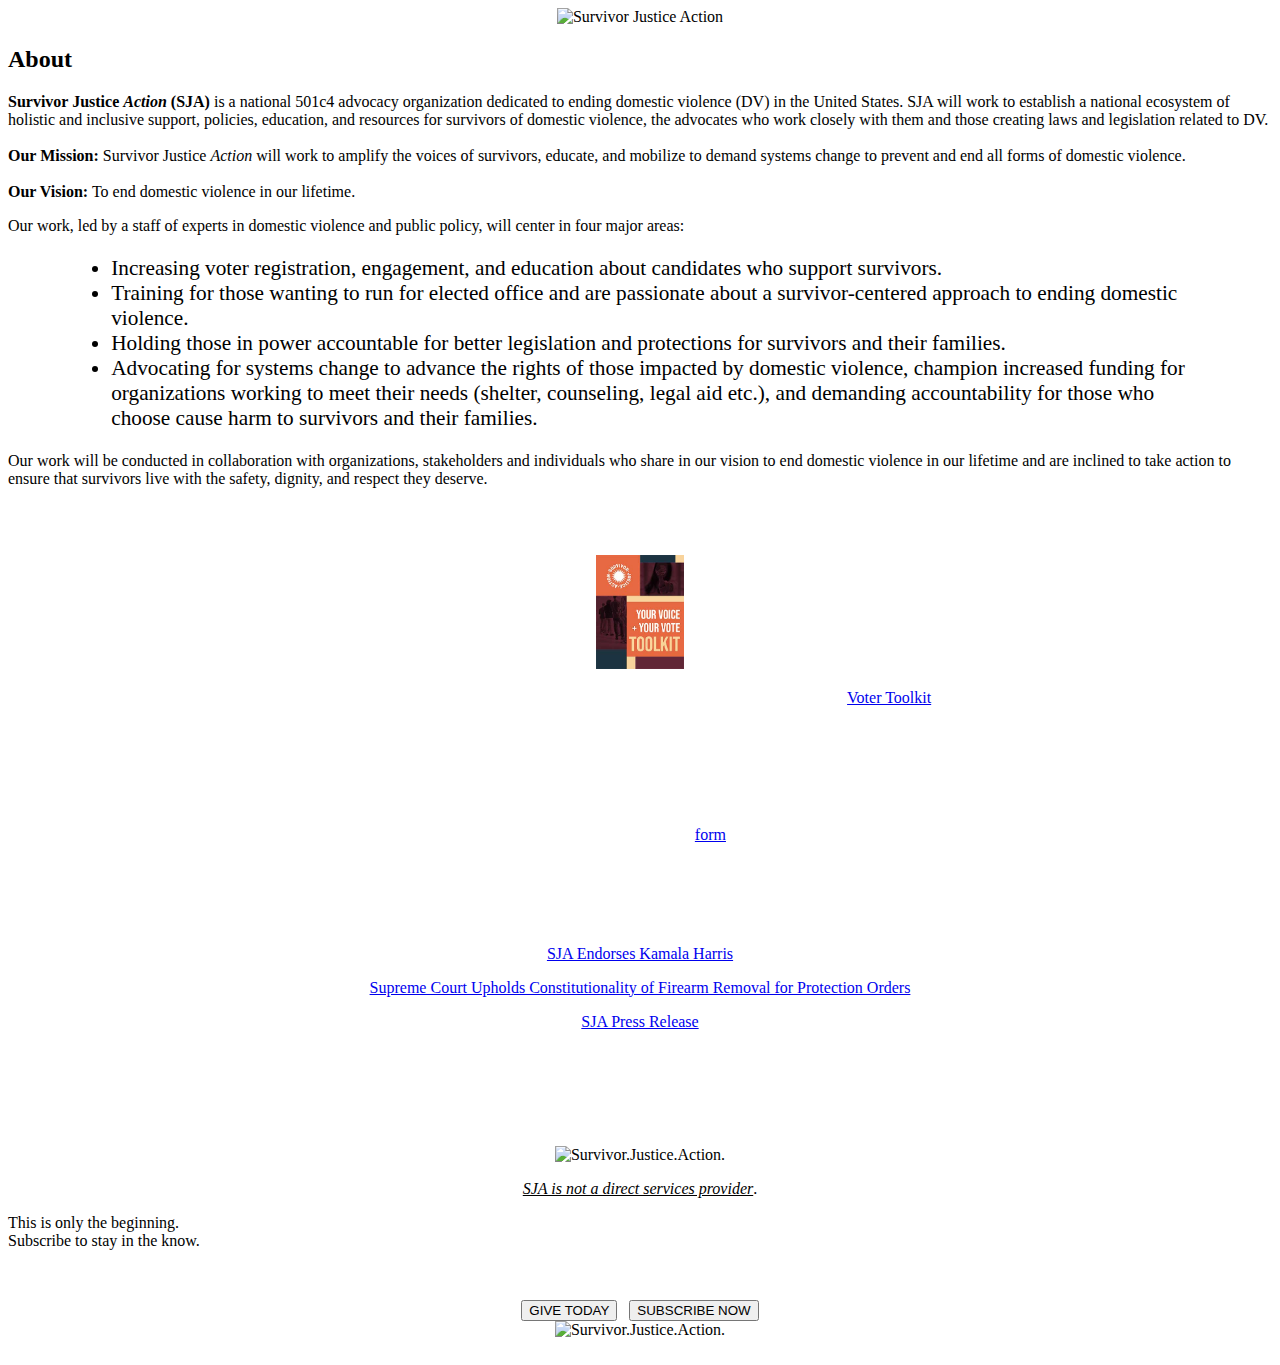
==== index.html @ 802a07ad "SJA Merge to Hotline" ====
<!DOCTYPE html>
<html lang="en-US">

<head>
  <!-- Google Tag Manager -->
  <script>
    (function (w, d, s, l, i) {
      w[l] = w[l] || [];
      w[l].push({ "gtm.start": new Date().getTime(), event: "gtm.js" });
      var f = d.getElementsByTagName(s)[0],
        j = d.createElement(s),
        dl = l != "dataLayer" ? "&l=" + l : "";
      j.async = true;
      j.src = "https://www.googletagmanager.com/gtm.js?id=" + i + dl;
      f.parentNode.insertBefore(j, f);
    })(window, document, "script", "dataLayer", "GTM-NL9DPZP6");
  </script>
  <!-- End Google Tag Manager -->
  <!-- Google tag (gtag.js) -->
  <script async src="https://www.googletagmanager.com/gtag/js?id=G-3HMFWQFH52"></script>
  <script>
    window.dataLayer = window.dataLayer || [];
    function gtag() {
      dataLayer.push(arguments);
    }
    gtag("js", new Date());

    gtag("config", "G-3HMFWQFH52");
  </script>
  <meta charset="utf-8" />
  <meta http-equiv="X-UA-Compatible" content="IE=edge" />
  <meta name="viewport" content="width=device-width, initial-scale=1" />
  <title>Survivor Justice Action</title>

  <link rel="shortcut icon" href="https://sjaction.org/favicon.ico" type="image/x-icon" />
  <link rel="icon" type="image/x-icon" href="https://sjaction.org/favicon.ico" />
  <link rel="apple-touch-icon" sizes="180x180" href="https://sjaction.org/apple-touch-icon.png" />
  <link rel="icon" type="image/png" sizes="32x32" href="https://sjaction.org/favicon-32x32.png" />
  <link rel="icon" type="image/png" sizes="16x16" href="https://sjaction.org/favicon-16x16.png" />
  <link rel="manifest" href="https://sjaction.org/site.webmanifest" />

  <link href="https://sjaction.org/css/singlePageTemplate.css" rel="stylesheet" type="text/css" />
</head>

<body>
  <!-- Google Tag Manager (noscript) -->
  <noscript><iframe src="https://www.googletagmanager.com/ns.html?id=GTM-NL9DPZP6" height="0" width="0"
      style="display: none; visibility: hidden"></iframe></noscript>
  <!-- End Google Tag Manager (noscript) -->
  <!-- Main Container -->
  <div class="container">
    <!-- Hero Section -->
    <section class="hero-1" id="hero">
      <!--
    <h2 class="full_text_column">To end domestic violence in our <u>lifetime</u>. Survivor Justice Action will work to amplify the voices of survivors, education, and mobilize to demand systems change to prevent and end al forms of domestic violence. </h2>
	  <p>&nbsp;</p>	-->
      <center>
        <img src="https://sjaction.org/images/SJA_PrimaryLogo_Orange.png" alt="Survivor Justice Action"
          class="mainLogo" />
      </center>
    </section>

    <h2 class="hidden">About</h2>
    <p class="full_text_column">
      <b>Survivor Justice <em>Action</em> (SJA)</b> is a national 501c4
      advocacy organization dedicated to ending domestic violence (DV) in the
      United States. SJA will work to establish a national ecosystem of
      holistic and inclusive support, policies, education, and resources for
      survivors of domestic violence, the advocates who work closely with them
      and those creating laws and legislation related to DV. <br /><br />
      <strong>Our Mission:</strong> Survivor Justice <em>Action</em> will work
      to amplify the voices of survivors, educate, and mobilize to demand
      systems change to prevent and end all forms of domestic violence.<br />
      <br />
      <strong>Our Vision:</strong> To end domestic violence in our lifetime.
    </p>

    <p class="full_text_column">
      Our work, led by a staff of experts in domestic violence and public
      policy, will center in four major areas:
    </p>
    <center>
      <div style="width: 90%">
        <ul style="text-align: left; font-size: 1.33em; color: #000">
          <li>
            Increasing voter registration, engagement, and education about
            candidates who support survivors.
          </li>
          <li>
            Training for those wanting to run for elected office and are
            passionate about a survivor-centered approach to ending domestic
            violence.
          </li>
          <li>
            Holding those in power accountable for better legislation and
            protections for survivors and their families.
          </li>
          <li>
            Advocating for systems change to advance the rights of those
            impacted by domestic violence, champion increased funding for
            organizations working to meet their needs (shelter, counseling,
            legal aid etc.), and demanding accountability for those who choose
            cause harm to survivors and their families.
          </li>
        </ul>
      </div>
    </center>

    <p class="full_text_column">
      Our work will be conducted in collaboration with organizations,
      stakeholders and individuals who share in our vision to end domestic
      violence in our lifetime and are inclined to take action to ensure that
      survivors live with the safety, dignity, and respect they deserve.
    </p>

    <!-- News Section -->
    <section class="news_banner">
      <span>
        <center>

          <div style="color: white; font-size: 1em">
            <h2>Voter Toolkit</h2>
            <a href="documents/SJA-voter-toolkit.pdf" target="_blank" class="news_link"><img
                src="images/SJA-voter-toolkit.jpg" width="88px" alt="SJA Voter Toolkit" /></a>

            <p>
              For resources and information on voting safely in Pennsylvania download our <a
                href="documents/SJA-voter-toolkit.pdf" target="_blank" class="news_link">Voter Toolkit</a>.
            </p>
          </div>
          <br />


          <div style="color: white; font-size: 1em">
            <h2>Candidate Endorsement</h2>
            <p>
              Survivor Justice Action endorses candidates who center all
              survivors and work to expand their rights, protections, and
              access to services. To apply for SJA’s endorsement please
              complete our candidate information
              <a href="https://lp.constantcontactpages.com/sv/KcXMiZL" class="news_link">form</a>.
            </p>
          </div>
          <br />

          <div style="color: white; font-size: 1em">
            <h2>NEWS</h2>
            <p><a href="https://sjaction.org/documents/Harris%20Endorsement%20Press%20Release%20_%20SJA.pdf"
                class="news_link" alt="SJA Endorses Kamala PDF" id="click-link-pdf-endorse-kh">SJA Endorses Kamala
                Harris</a>
            </p>

            <p><a href="https://sjaction.org/news/SJA-Rahimi-Decision-Statement.pdf" target="_blank"
                class="news_link">Supreme Court Upholds
                Constitutionality of Firearm Removal for
                Protection Orders</a>
            </p>
            <p>
              <a href="https://sjaction.org/news/SJA_Press_Release_1030_2023_1344.pdf" target="_blank"
                class="news_link">SJA
                Press Release</a>
            </p>

          </div>

        </center>
      </span>

      <br />
      <span>
        <center>
          <div style="color: white; font-size: 1em">
            <h2>ADDRESS</h2>
          </div>
          <div style="color: white; font-size: 0.75em">
            PO Box 92766, Austin, TX 78709
          </div>
      </span></center>
    </section>

    <div style="background-color: #fff">
      <center>
        <img src="https://sjaction.org/images/survivor-justice-action.png" alt="Survivor.Justice.Action."
          class="img-sja" />
      </center>
    </div>
    <center>
      <p style="font-size: 1em; align-content: center">
        <i><u>SJA is not a direct services provider</u></i>.
      </p>
    </center>

    <!-- Footer Section -->
    <section class="footer_banner">
      <p class="footer_hero_header">
        This is only the beginning.<br />Subscribe to stay in the know.
      </p>
      <p>&nbsp;</p>
      <center>
        <a href="https://sjaction.org/donate.html" target="cc"><button class="sja-button-give">GIVE TODAY</button></a>
        &nbsp;
        <a href="https://lp.constantcontactpages.com/sl/ZKnOfzu/SJASignUP"><button class="sja-button-sub">SUBSCRIBE
            NOW</button></a>
      </center>
    </section>
  </div>
  <center>
    <img src="https://sjaction.org/images/survivor-justice-action-spin-logo-101920232144.png"
      alt="Survivor.Justice.Action." width="133px" />
  </center>
  <br />

  <!-- Main Container Ends -->
</body>

<!-- Cloudflare Web Analytics -->
<script defer src="https://static.cloudflareinsights.com/beacon.min.js"
  data-cf-beacon='{"token": "9139cf0d4bae44008649d35c26a884c0"}'></script>
<!-- End Cloudflare Web Analytics -->

</html>
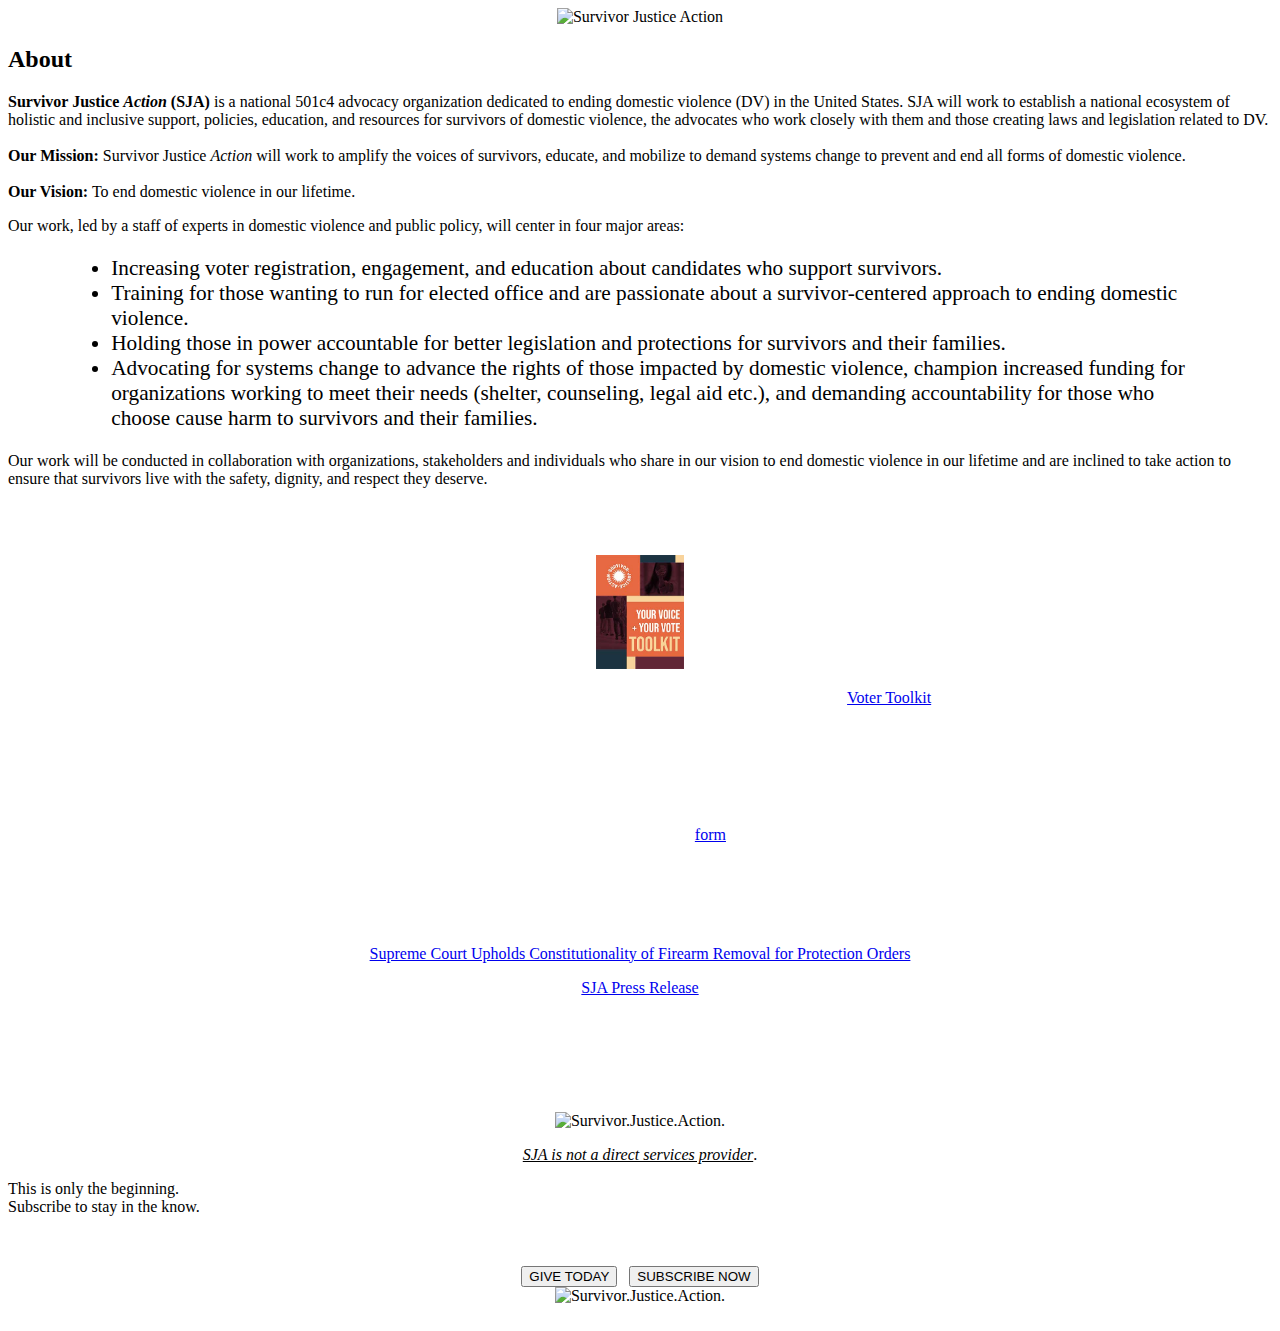
==== commit cba96637: "removed Kamala Harris endorsement notice" ====
--- a/index.html
+++ b/index.html
@@ -145,10 +145,6 @@
 
           <div style="color: white; font-size: 1em">
             <h2>NEWS</h2>
-            <p><a href="https://sjaction.org/documents/Harris%20Endorsement%20Press%20Release%20_%20SJA.pdf"
-                class="news_link" alt="SJA Endorses Kamala PDF" id="click-link-pdf-endorse-kh">SJA Endorses Kamala
-                Harris</a>
-            </p>
 
             <p><a href="https://sjaction.org/news/SJA-Rahimi-Decision-Statement.pdf" target="_blank"
                 class="news_link">Supreme Court Upholds
